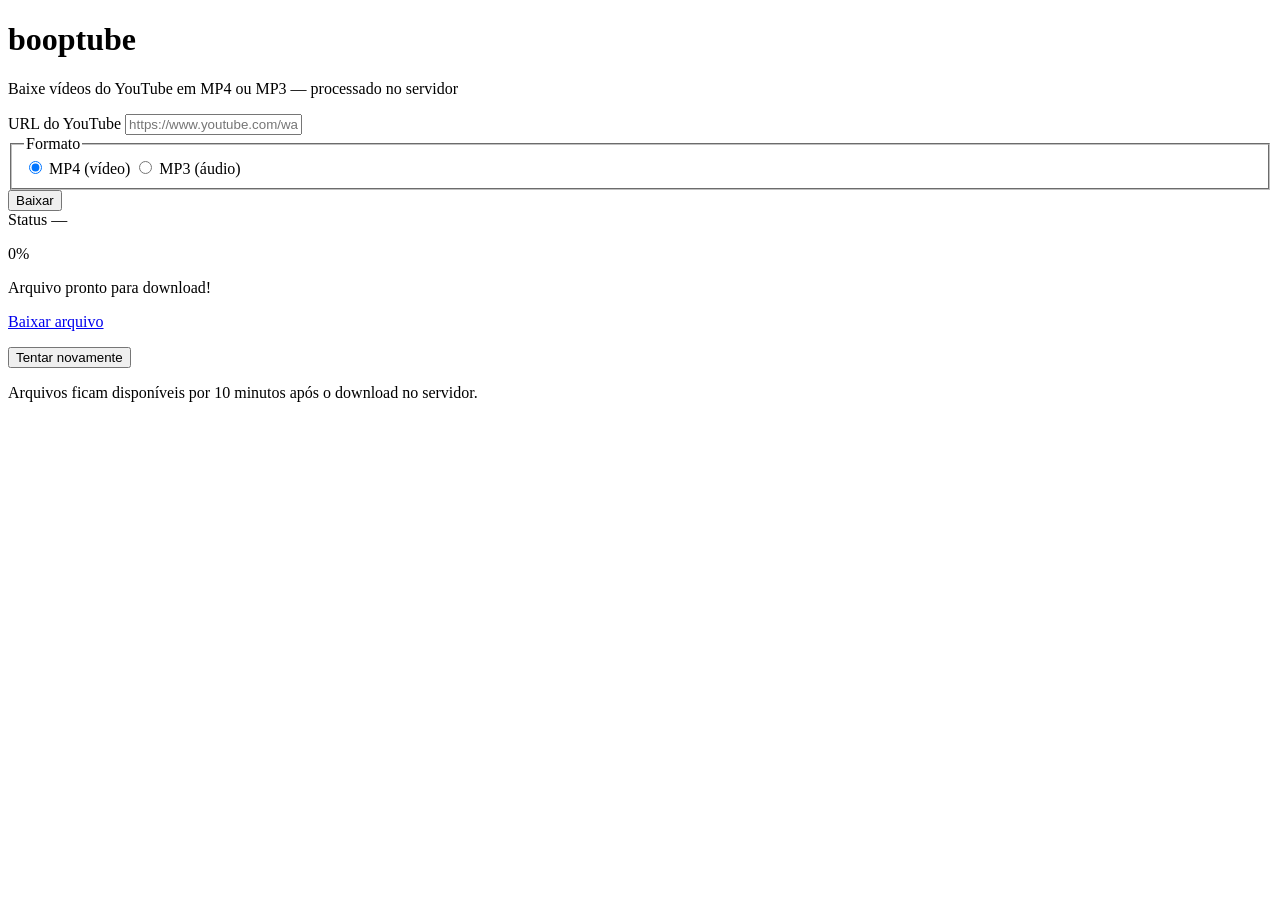
==== ui/web/static/index.html @ 103d0ec1 "feat(web): add server-side web mode with Docker and observability Introduce booptube-web with REST A" ====
<!DOCTYPE html>
<html lang="pt-BR">
<head>
  <meta charset="UTF-8">
  <meta name="viewport" content="width=device-width, initial-scale=1.0">
  <title>booptube — Web</title>
  <link rel="stylesheet" href="/static/style.css">
</head>
<body>
  <div class="glow glow-cyan"></div>
  <div class="glow glow-magenta"></div>

  <main class="container">
    <header class="header">
      <h1 class="title">booptube</h1>
      <p class="subtitle">Baixe vídeos do YouTube em MP4 ou MP3 — processado no servidor</p>
    </header>

    <section class="card" id="form-section">
      <label class="label" for="url">URL do YouTube</label>
      <input type="url" id="url" class="input" placeholder="https://www.youtube.com/watch?v=..." autocomplete="off">

      <fieldset class="format-group">
        <legend class="label">Formato</legend>
        <label class="radio">
          <input type="radio" name="format" value="mp4" checked>
          <span>MP4 (vídeo)</span>
        </label>
        <label class="radio">
          <input type="radio" name="format" value="mp3">
          <span>MP3 (áudio)</span>
        </label>
      </fieldset>

      <button type="button" id="btn-download" class="btn btn-primary">Baixar</button>
    </section>

    <section class="card hidden" id="progress-section">
      <div class="status-row">
        <span class="label">Status</span>
        <span id="status-text" class="status-badge">—</span>
      </div>
      <div class="progress-wrap">
        <div class="progress-bar" id="progress-bar" style="width: 0%"></div>
      </div>
      <p class="progress-pct" id="progress-pct">0%</p>
      <pre class="log" id="log"></pre>
    </section>

    <section class="card hidden" id="ready-section">
      <p class="ready-msg">Arquivo pronto para download!</p>
      <p class="filename" id="filename"></p>
      <p class="expires" id="expires"></p>
      <a id="download-link" class="btn btn-primary" href="#" download>Baixar arquivo</a>
    </section>

    <section class="card error hidden" id="error-section">
      <p class="error-msg" id="error-msg"></p>
      <button type="button" id="btn-retry" class="btn btn-secondary">Tentar novamente</button>
    </section>
  </main>

  <footer class="footer">
    <p>Arquivos ficam disponíveis por 10 minutos após o download no servidor.</p>
  </footer>

  <script src="/static/app.js"></script>
</body>
</html>
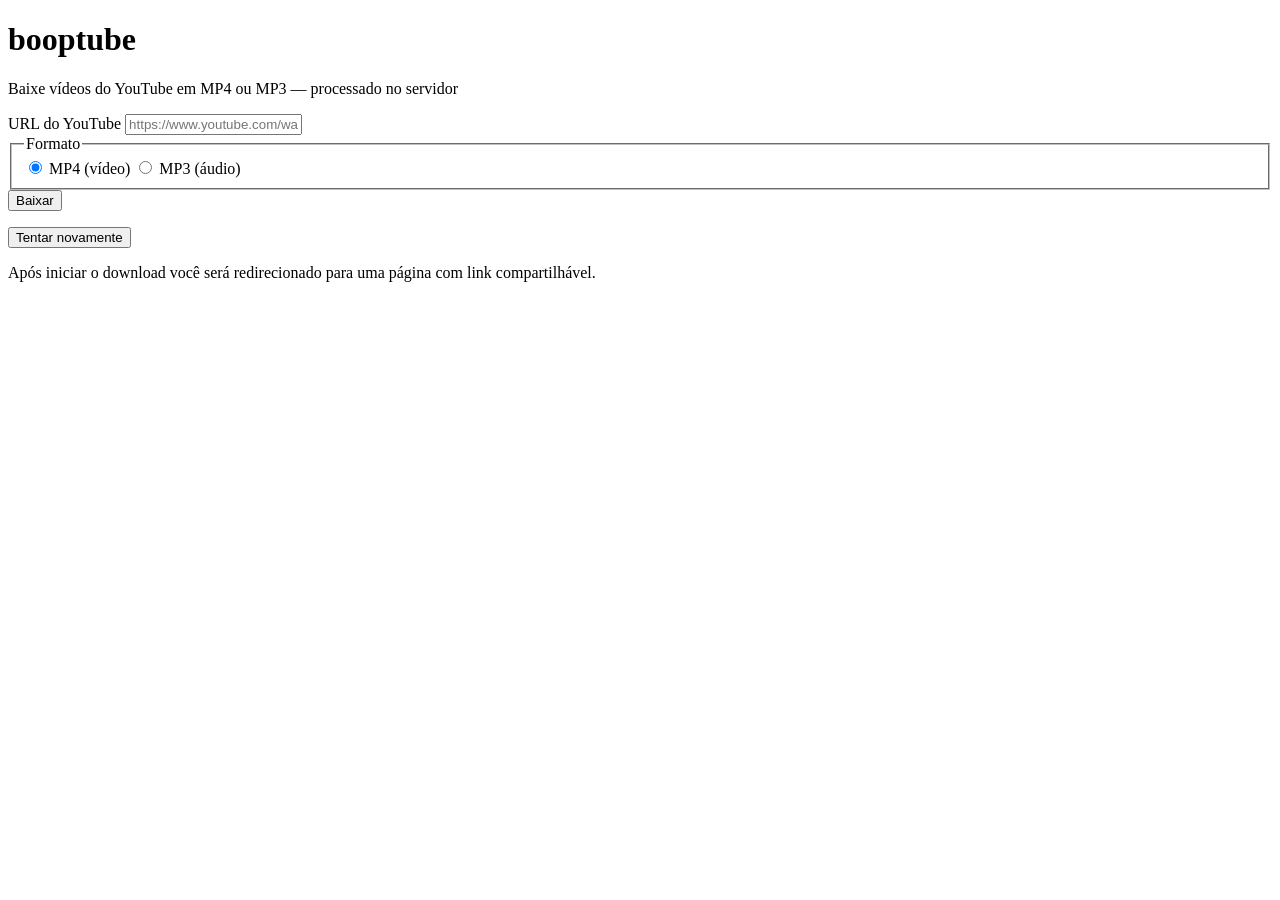
==== commit cddd996a: "feat(web): add /d/{uuid} download page with live progress Fix yt-dlp progress via --newline/--progre" ====
--- a/ui/web/static/index.html
+++ b/ui/web/static/index.html
@@ -35,25 +35,6 @@
       <button type="button" id="btn-download" class="btn btn-primary">Baixar</button>
     </section>
 
-    <section class="card hidden" id="progress-section">
-      <div class="status-row">
-        <span class="label">Status</span>
-        <span id="status-text" class="status-badge">—</span>
-      </div>
-      <div class="progress-wrap">
-        <div class="progress-bar" id="progress-bar" style="width: 0%"></div>
-      </div>
-      <p class="progress-pct" id="progress-pct">0%</p>
-      <pre class="log" id="log"></pre>
-    </section>
-
-    <section class="card hidden" id="ready-section">
-      <p class="ready-msg">Arquivo pronto para download!</p>
-      <p class="filename" id="filename"></p>
-      <p class="expires" id="expires"></p>
-      <a id="download-link" class="btn btn-primary" href="#" download>Baixar arquivo</a>
-    </section>
-
     <section class="card error hidden" id="error-section">
       <p class="error-msg" id="error-msg"></p>
       <button type="button" id="btn-retry" class="btn btn-secondary">Tentar novamente</button>
@@ -61,7 +42,7 @@
   </main>
 
   <footer class="footer">
-    <p>Arquivos ficam disponíveis por 10 minutos após o download no servidor.</p>
+    <p>Após iniciar o download você será redirecionado para uma página com link compartilhável.</p>
   </footer>
 
   <script src="/static/app.js"></script>
